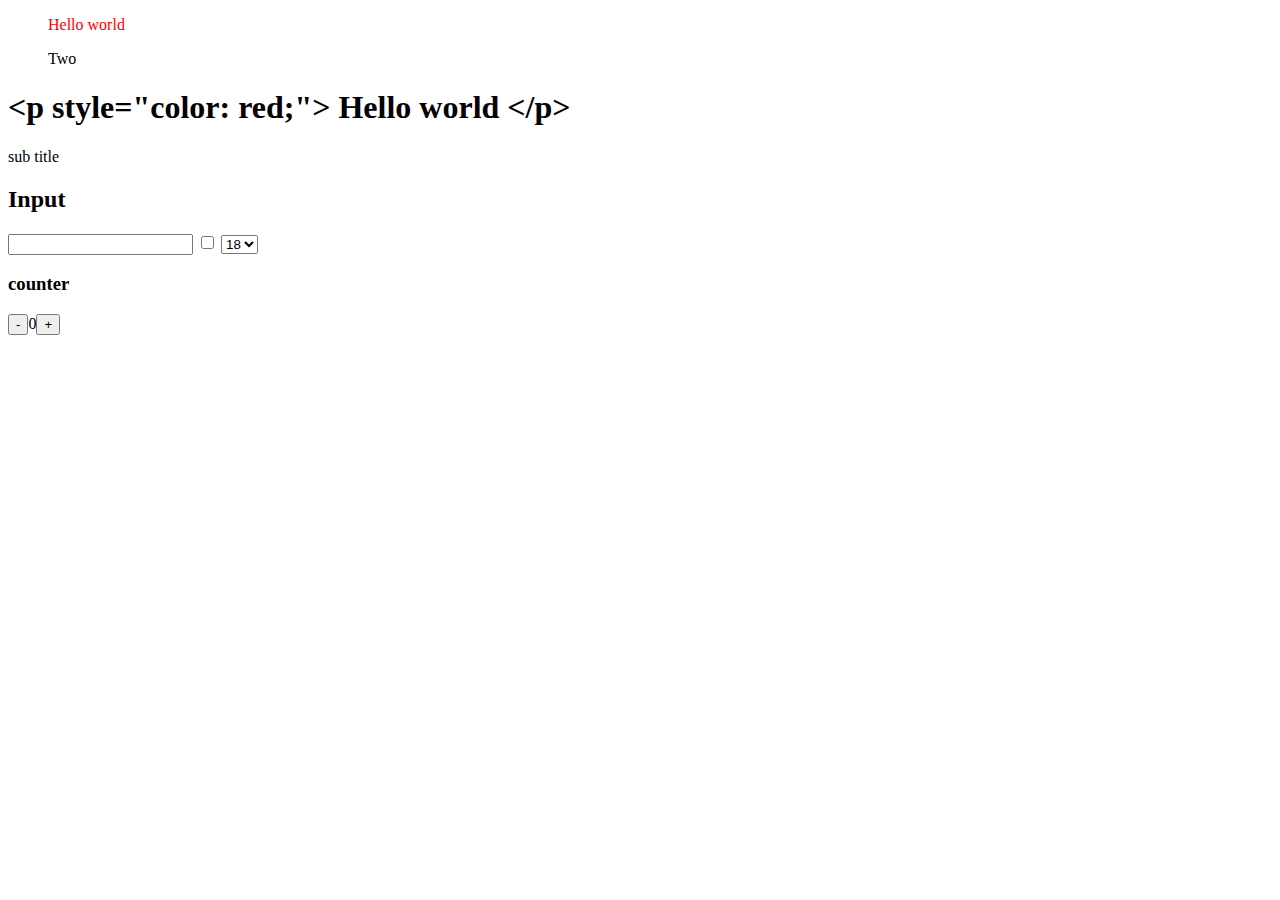
==== javaScript-lesson_v2-master/lesson07_DOM/lesson/index.html @ bdbf3762 "lesson/1/2" ====
<!DOCTYPE html>
<html lang="en">

<head>
    <meta charset="UTF-8">
    <meta http-equiv="X-UA-Compatible" content="IE=edge">
    <meta name="viewport" content="width=device-width, initial-scale=1.0">
    <title>Document</title>

</head>

<body>

    <section class="out">
        <ol id="title" class="out__title">Title <b>Sub</b></ol>
        <h1 class="out__title2">Title <b>Sub</b></h1>
        <span class="out__sub-title">sub title</span>

        <h2>Input</h2>
        <input class="inp" type="text">
        <input class="check" type="checkbox">
        <select name="" id="">
            <option value="18">18</option>
            <option value="22">22</option>
            <option value="16">16</option>
        </select>


        <h3>counter</h3>
        <button>-</button><span>0</span><button>+</button>
    </section>

    <script src="./main.js"></script>
</body>

</html>
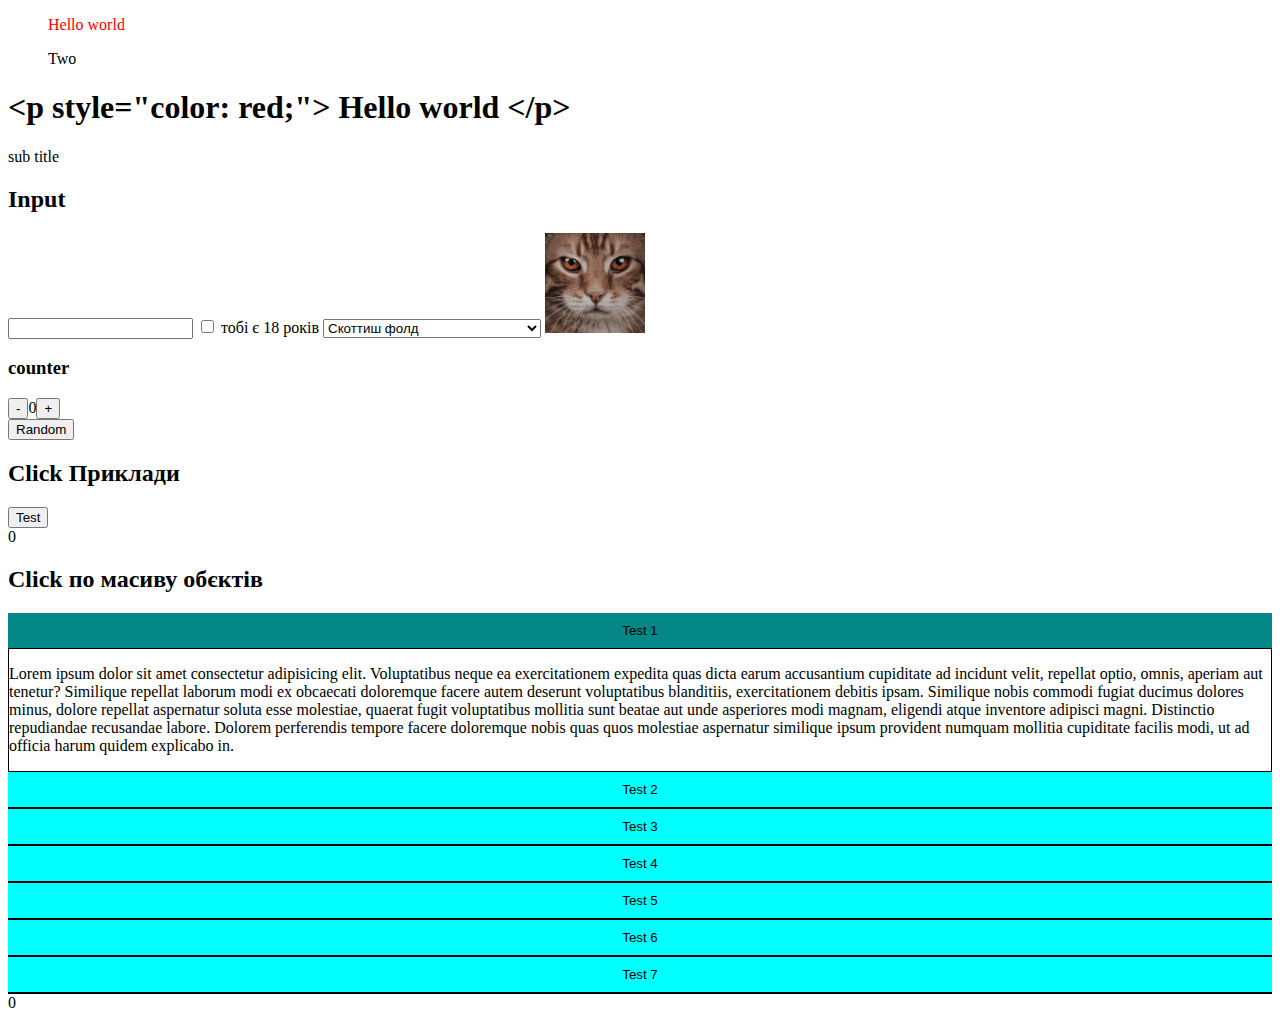
==== commit 203f4028: "note done" ====
--- a/javaScript-lesson_v2-master/lesson07_DOM/lesson/index.html
+++ b/javaScript-lesson_v2-master/lesson07_DOM/lesson/index.html
@@ -7,6 +7,42 @@
     <meta name="viewport" content="width=device-width, initial-scale=1.0">
     <title>Document</title>
 
+    <style>
+        .red {
+            background-color: red;
+        }
+
+        .row {
+            display: grid;
+            grid-template-columns: repeat(1fr);
+        }
+
+        .btn-exemlpe1-acord {
+            padding: 0;
+            border: 1px solid;
+            overflow: hidden;
+            max-height: 0;
+            transition: max-height 0.5s;
+        }
+
+        .btn-exemlpe1 {
+            padding: 10px 0;
+            background-color: aqua;
+            display: block;
+            width: 100%;
+            border: none;
+
+        }
+
+        .acord-open {
+            background-color: rgb(4, 135, 135);
+        }
+
+        .acord-open+.btn-exemlpe1-acord {
+            max-height: 1500px;
+            transition: max-height 0.5s;
+        }
+    </style>
 </head>
 
 <body>
@@ -18,19 +54,76 @@
 
         <h2>Input</h2>
         <input class="inp" type="text">
-        <input class="check" type="checkbox">
+        <input class="check" type="checkbox"> <span>тобі є 18 років</span>
         <select name="" id="">
-            <option value="18">18</option>
-            <option value="22">22</option>
-            <option value="16">16</option>
+            <option value="Скоттиш фолд">Скоттиш фолд</option>
+            <option value="Другая">Другая</option>
+            <option value="Экзотическая короткошерстная">Экзотическая короткошерстная</option>
         </select>
-
+        <img src="" alt="" style="" data-speed="3" class="img">
 
         <h3>counter</h3>
         <button>-</button><span>0</span><button>+</button>
     </section>
 
-    <script src="./main.js"></script>
+    <button class="btn-random">Random</button>
+
+
+    <section>
+        <h2>Click Приклади</h2>
+        <button class="btn-exemlpe">Test</button>
+        <div class="btn-exemlpe-out">0</div>
+    </section>
+
+    <section>
+        <h2>Click по масиву обєктів</h2>
+        <div class="row">
+            <button class="btn-exemlpe1 acord-open">Test 1</button>
+            <div class="btn-exemlpe1-acord ">
+                <p>
+                    Lorem ipsum dolor sit amet consectetur adipisicing elit. Voluptatibus neque ea exercitationem
+                    expedita quas dicta earum accusantium cupiditate ad incidunt velit, repellat optio, omnis, aperiam
+                    aut tenetur? Similique repellat laborum modi ex obcaecati doloremque facere autem deserunt
+                    voluptatibus blanditiis, exercitationem debitis ipsam. Similique nobis commodi fugiat ducimus
+                    dolores minus, dolore repellat aspernatur soluta esse molestiae, quaerat fugit voluptatibus mollitia
+                    sunt beatae aut unde asperiores modi magnam, eligendi atque inventore adipisci magni. Distinctio
+                    repudiandae recusandae labore. Dolorem perferendis tempore facere doloremque nobis quas quos
+                    molestiae aspernatur similique ipsum provident numquam mollitia cupiditate facilis modi, ut ad
+                    officia harum quidem explicabo in.
+                </p>
+            </div>
+            <button class="btn-exemlpe1">Test 2</button>
+            <div class="btn-exemlpe1-acord">Lorem ipsum dolor, sit amet consectetur adipisicing elit. Molestias animi
+                unde
+                maxime exercitationem totam est distinctio. Hic eveniet ipsum recusandae!</div>
+            <button class="btn-exemlpe1">Test 3</button>
+            <div class="btn-exemlpe1-acord">Lorem ipsum dolor, sit amet consectetur adipisicing elit. Molestias animi
+                unde
+                maxime exercitationem totam est distinctio. Hic eveniet ipsum recusandae!</div>
+            <button class="btn-exemlpe1">Test 4</button>
+            <div class="btn-exemlpe1-acord">Lorem ipsum dolor, sit amet consectetur adipisicing elit. Molestias animi
+                unde
+                maxime exercitationem totam est distinctio. Hic eveniet ipsum recusandae!</div>
+            <button class="btn-exemlpe1">Test 5</button>
+            <div class="btn-exemlpe1-acord">Lorem ipsum dolor, sit amet consectetur adipisicing elit. Molestias animi
+                unde
+                maxime exercitationem totam est distinctio. Hic eveniet ipsum recusandae!</div>
+            <button class="btn-exemlpe1">Test 6</button>
+            <div class="btn-exemlpe1-acord">Lorem ipsum dolor, sit amet consectetur adipisicing elit. Molestias animi
+                unde
+                maxime exercitationem totam est distinctio. Hic eveniet ipsum recusandae!</div>
+            <button class="btn-exemlpe1">Test 7</button>
+            <div class="btn-exemlpe1-acord">Lorem ipsum dolor, sit amet consectetur adipisicing elit. Molestias animi
+                unde
+                maxime exercitationem totam est distinctio. Hic eveniet ipsum recusandae!</div>
+        </div>
+
+        <div class="btn-exemlpe-out1">0</div>
+    </section>
+
+    <script src="./main.js">
+    </script>
+
 </body>
 
 </html>